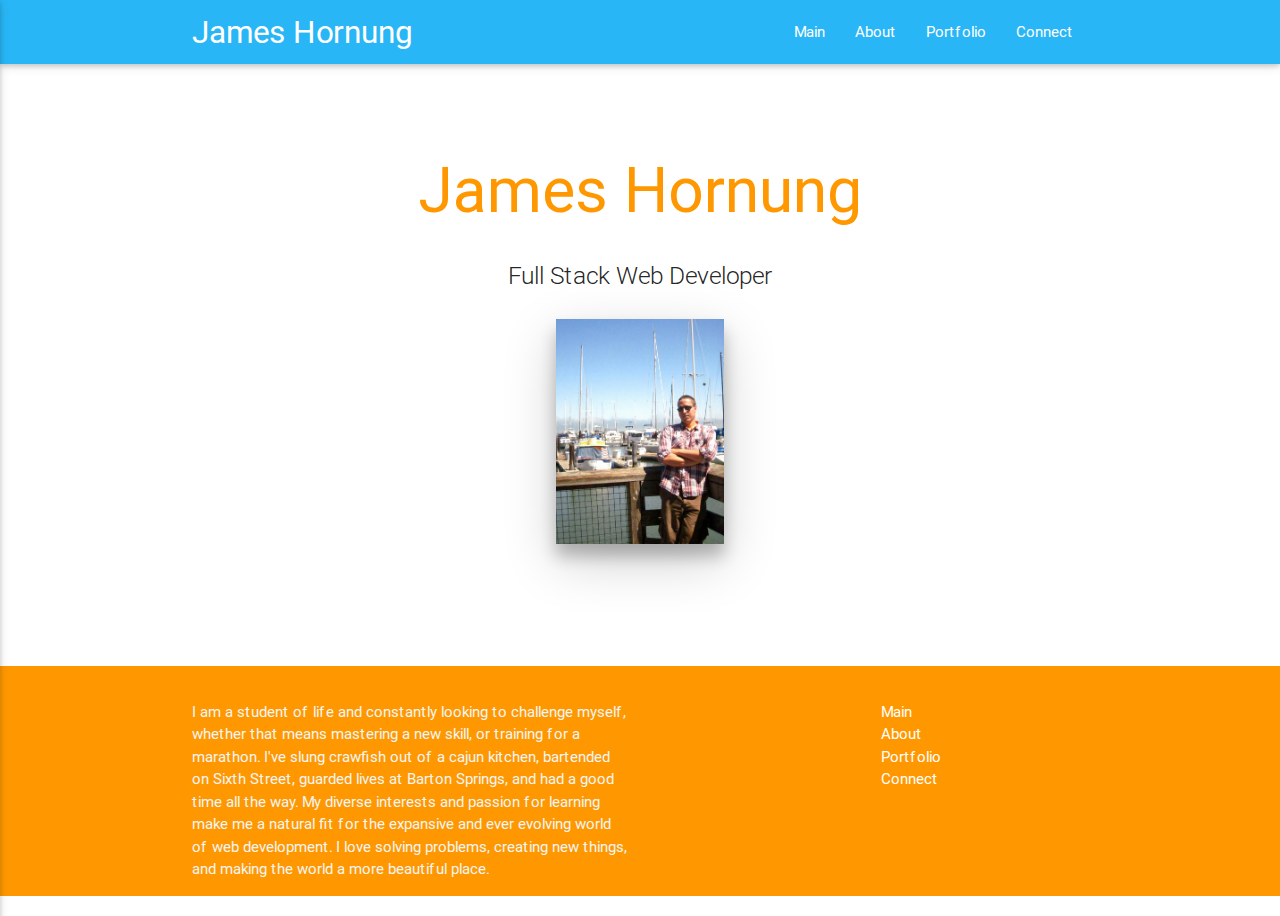
==== index.html @ f2d8f4b7 "initial site files" ====
<!DOCTYPE html>
<html lang="en">
<head>
  <meta http-equiv="Content-Type" content="text/html; charset=UTF-8"/>
  <meta name="viewport" content="width=device-width, initial-scale=1, maximum-scale=1.0"/>
  <title>James Hornung</title>

  <!-- CSS  -->
  <link href="https://fonts.googleapis.com/icon?family=Material+Icons" rel="stylesheet">
  <link href="css/materialize.css" type="text/css" rel="stylesheet" media="screen,projection"/>
  <link href="css/style.css" type="text/css" rel="stylesheet" media="screen,projection"/>
</head>
<body>
  <nav class="light-blue lighten-1" role="navigation">
    <div class="nav-wrapper container"><a id="logo-container" href="#" class="brand-logo">James Hornung</a>
      <ul class="right hide-on-med-and-down">
        <li><a href="index.html">Main</a></li>
        <li><a href="about.html">About</a></li>
        <li><a href="portfolio.html">Portfolio</a></li>
        <li><a href="contact.php">Connect</a></li>
      </ul>

      <ul id="nav-mobile" class="side-nav">
        <li><a href="index.html">Main</a></li>
        <li><a href="about.html">About</a></li>
        <li><a href="portfolio.html">Portfolio</a></li>
        <li><a href="connect.php">Connect</a></li>
      </ul>
      <a href="#" data-activates="nav-mobile" class="button-collapse"><i class="material-icons">menu</i></a>
    </div>
  </nav>
  <div class="section no-pad-bot" id="index-banner">
    <div class="container">
      <br><br>
      <h1 class="header center orange-text">James Hornung</h1>
      <div class="row center">
        <h5 class="header col s12 light">Full Stack Web Developer</h5>
      </div>
      <div class="row center">
        <img class="responsive mainPagePic z-depth-3" src="images/james.jpg">
      </div>
      <br><br>

    </div>
  </div>

    <div class="section">

    </div>
  </div>

  <footer class="page-footer orange">
    <div class="container">
      <div class="row">
        <div class="col l6 s12">
          <p class="grey-text text-lighten-4">I am a student of life and constantly looking to challenge myself, whether that means mastering a new skill, or training for a marathon. I've slung crawfish out of a cajun kitchen, bartended on Sixth Street, guarded lives at Barton Springs, and had a good time all the way. My diverse interests and passion for learning make me a natural fit for the expansive and ever evolving world of web development. I love solving problems, creating new things, and making the world a more beautiful place.</p>
        </div>
        <div class="col l3 s12">
          
        </div>
        <div class="col l3 s12">
          <ul>
            <li><a class="white-text" href="index.html">Main</a></li>
            <li><a class="white-text" href="about.html">About</a></li>
            <li><a class="white-text" href="portfolio.html">Portfolio</a></li>
            <li><a class="white-text" href="connect.php">Connect</a></li>
          </ul>
        </div>
      </div>
    </div>
    
  </footer>


  <!--  Scripts-->
  <script src="https://code.jquery.com/jquery-2.1.1.min.js"></script>
  <script src="js/materialize.js"></script>
  <script src="js/init.js"></script>

  </body>
</html>
---- css/style.css ----
/* Custom Stylesheet */
/**
 * Use this file to override Materialize files so you can update
 * the core Materialize files in the future
 *
 * Made By MaterializeCSS.com
 */

.icon-block {
  padding: 0 15px;
}
.icon-block .material-icons {
	font-size: inherit;
}

/*++++++++++++++
MAIN PAGE
++++++++++++++*/

.mainPagePic {
	height: 225px;
}

/*++++++++++++++
BIO PAGE
++++++++++++++*/

.bioPic{
	height: 125px;
}
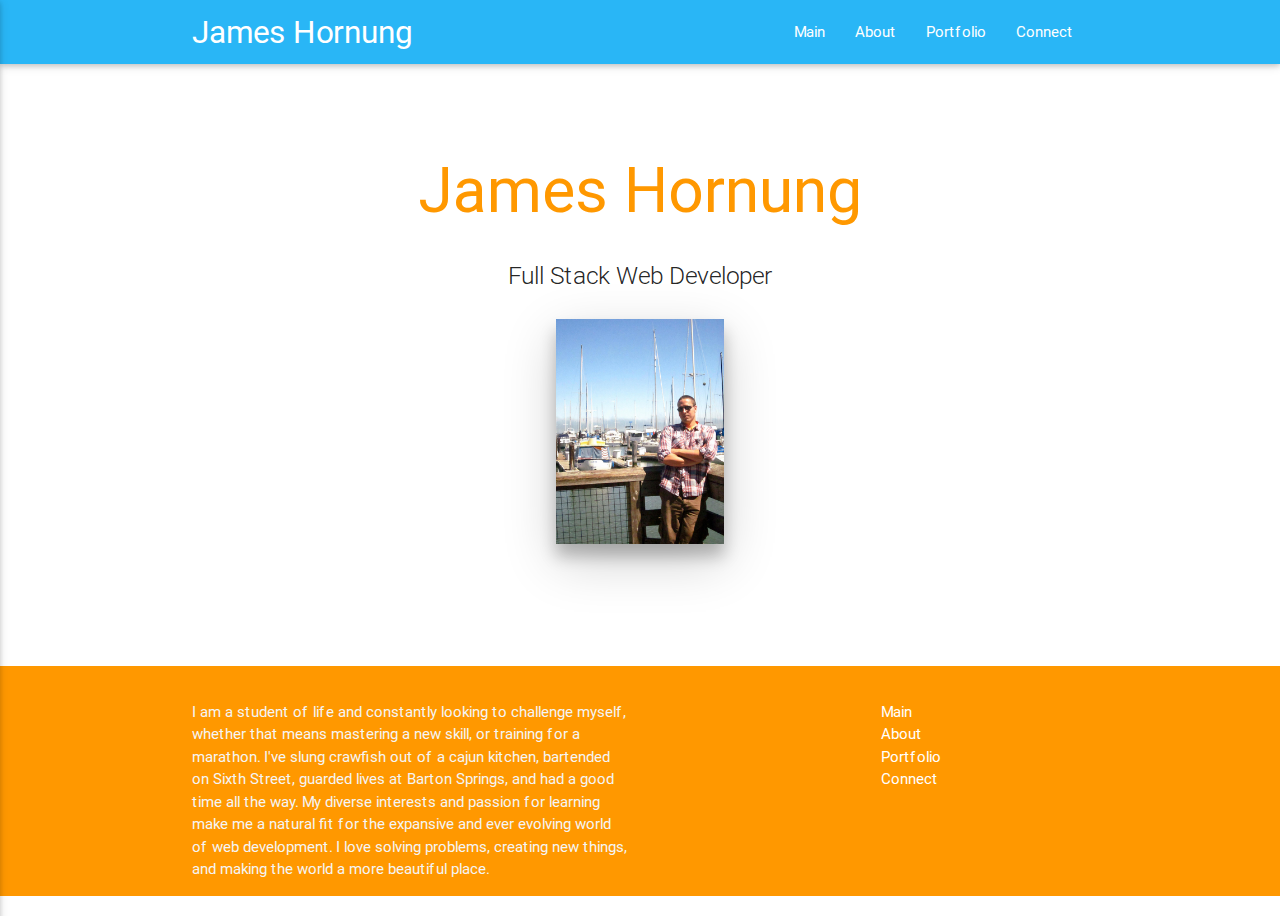
==== commit f36896ef: "updated links, optimized a couple of photos" ====
--- a/index.html
+++ b/index.html
@@ -11,24 +11,28 @@
   <link href="css/style.css" type="text/css" rel="stylesheet" media="screen,projection"/>
 </head>
 <body>
+
+<!-- Navbar -->
   <nav class="light-blue lighten-1" role="navigation">
     <div class="nav-wrapper container"><a id="logo-container" href="#" class="brand-logo">James Hornung</a>
       <ul class="right hide-on-med-and-down">
-        <li><a href="index.html">Main</a></li>
-        <li><a href="about.html">About</a></li>
-        <li><a href="portfolio.html">Portfolio</a></li>
+        <li><a href="/index">Main</a></li>
+        <li><a href="/about">About</a></li>
+        <li><a href="/portfolio">Portfolio</a></li>
         <li><a href="contact.php">Connect</a></li>
       </ul>
 
       <ul id="nav-mobile" class="side-nav">
-        <li><a href="index.html">Main</a></li>
-        <li><a href="about.html">About</a></li>
-        <li><a href="portfolio.html">Portfolio</a></li>
-        <li><a href="connect.php">Connect</a></li>
+        <li><a href="/index">Main</a></li>
+        <li><a href="/about">About</a></li>
+        <li><a href="/portfolio">Portfolio</a></li>
+        <li><a href="contact.php">Connect</a></li>
       </ul>
       <a href="#" data-activates="nav-mobile" class="button-collapse"><i class="material-icons">menu</i></a>
     </div>
   </nav>
+  
+
   <div class="section no-pad-bot" id="index-banner">
     <div class="container">
       <br><br>
@@ -60,10 +64,10 @@
         </div>
         <div class="col l3 s12">
           <ul>
-            <li><a class="white-text" href="index.html">Main</a></li>
-            <li><a class="white-text" href="about.html">About</a></li>
-            <li><a class="white-text" href="portfolio.html">Portfolio</a></li>
-            <li><a class="white-text" href="connect.php">Connect</a></li>
+            <li><a class="white-text" href="/index">Main</a></li>
+            <li><a class="white-text" href="/about">About</a></li>
+            <li><a class="white-text" href="/portfolio">Portfolio</a></li>
+            <li><a class="white-text" href="contact.php">Connect</a></li>
           </ul>
         </div>
       </div>
--- a/css/style.css
+++ b/css/style.css
@@ -1,10 +1,3 @@
-/* Custom Stylesheet */
-/**
- * Use this file to override Materialize files so you can update
- * the core Materialize files in the future
- *
- * Made By MaterializeCSS.com
- */
 
 .icon-block {
   padding: 0 15px;
@@ -24,7 +17,85 @@
 /*++++++++++++++
 BIO PAGE
 ++++++++++++++*/
+.canyon{
+	height: 135px;
+	padding-right: 10px;
+	padding-bottom: 5px;
+}
 
-.bioPic{
-	height: 125px;
-}+.decker{
+	height: 220px;
+	padding-left: 10px;
+	padding-bottom: 5px;
+}
+
+#quote{
+	margin-top: 40px;
+	margin-bottom: 40px;
+}
+
+/*++++++++++++++
+BIO PAGE
+++++++++++++++*/
+.portfolioItems{
+	margin-top: 50px;
+}
+
+
+/*++++++++++++++
+CONTACT PAGE
+++++++++++++++*/
+
+.successMail{
+	height: 60px;
+	line-height: 60px;
+}
+
+.errorMail{
+	height: 60px;
+	line-height: 60px;
+}
+
+.buttonHolder{
+	text-align: center;
+}
+
+#buttonHolder{
+	text-align: center;
+}
+
+/*++++++++++++++
+PORTFOLIO PAGE
+++++++++++++++*/
+.portfolioCardHolder{
+	/*margin-bottom: 60px;*/
+}
+
+.portfolioCard{
+	max-height: 350px;
+	width: 90%;
+	margin-bottom: 70px;
+	margin-left: auto;
+	margin-right: auto;
+}
+
+.portfolioScreenshot{
+
+}
+
+.portfolioFeatures{
+	list-style-type: circle;
+}
+
+
+
+/*++++++++++++++
+FOOTER
+++++++++++++++*/
+
+.socialLink{
+	height: 40px;
+	margin-left: 5px;
+	margin-right: 5px;
+}
+
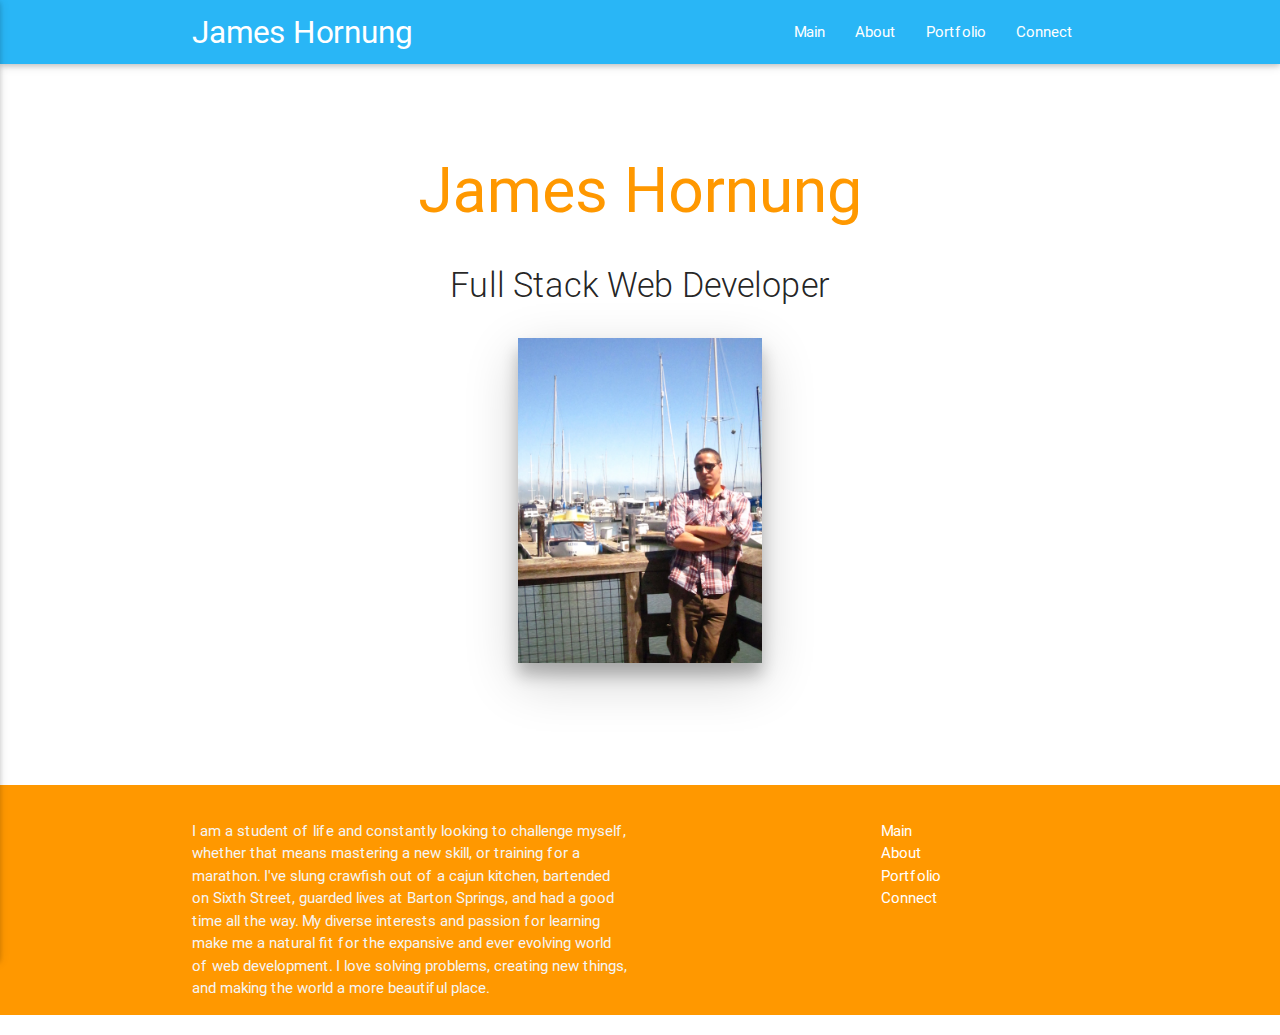
==== commit 0cf72ab8: "updated footer links" ====
--- a/index.html
+++ b/index.html
@@ -38,10 +38,10 @@
       <br><br>
       <h1 class="header center orange-text">James Hornung</h1>
       <div class="row center">
-        <h5 class="header col s12 light">Full Stack Web Developer</h5>
+        <h4 class="header col s12 light">Full Stack Web Developer</h4>
       </div>
       <div class="row center">
-        <img class="responsive mainPagePic z-depth-3" src="images/james.jpg">
+        <img class="responsive mainPagePic z-depth-3" src="images/jamesSanFran.jpg">
       </div>
       <br><br>
 
@@ -81,5 +81,17 @@
   <script src="js/materialize.js"></script>
   <script src="js/init.js"></script>
 
+ <!--  Google Analytics -->
+ <script>
+  (function(i,s,o,g,r,a,m){i['GoogleAnalyticsObject']=r;i[r]=i[r]||function(){
+  (i[r].q=i[r].q||[]).push(arguments)},i[r].l=1*new Date();a=s.createElement(o),
+  m=s.getElementsByTagName(o)[0];a.async=1;a.src=g;m.parentNode.insertBefore(a,m)
+  })(window,document,'script','https://www.google-analytics.com/analytics.js','ga');
+
+  ga('create', 'UA-84012213-2', 'auto');
+  ga('send', 'pageview');
+
+</script>
+
   </body>
 </html>
--- a/css/style.css
+++ b/css/style.css
@@ -11,7 +11,7 @@
 ++++++++++++++*/
 
 .mainPagePic {
-	height: 225px;
+	height: 325px;
 }
 
 /*++++++++++++++
@@ -99,3 +99,11 @@
 	margin-right: 5px;
 }
 
+.footerNav{
+	color: white;
+}
+
+.footerNav:hover{
+	color: #29b6f6;
+}
+
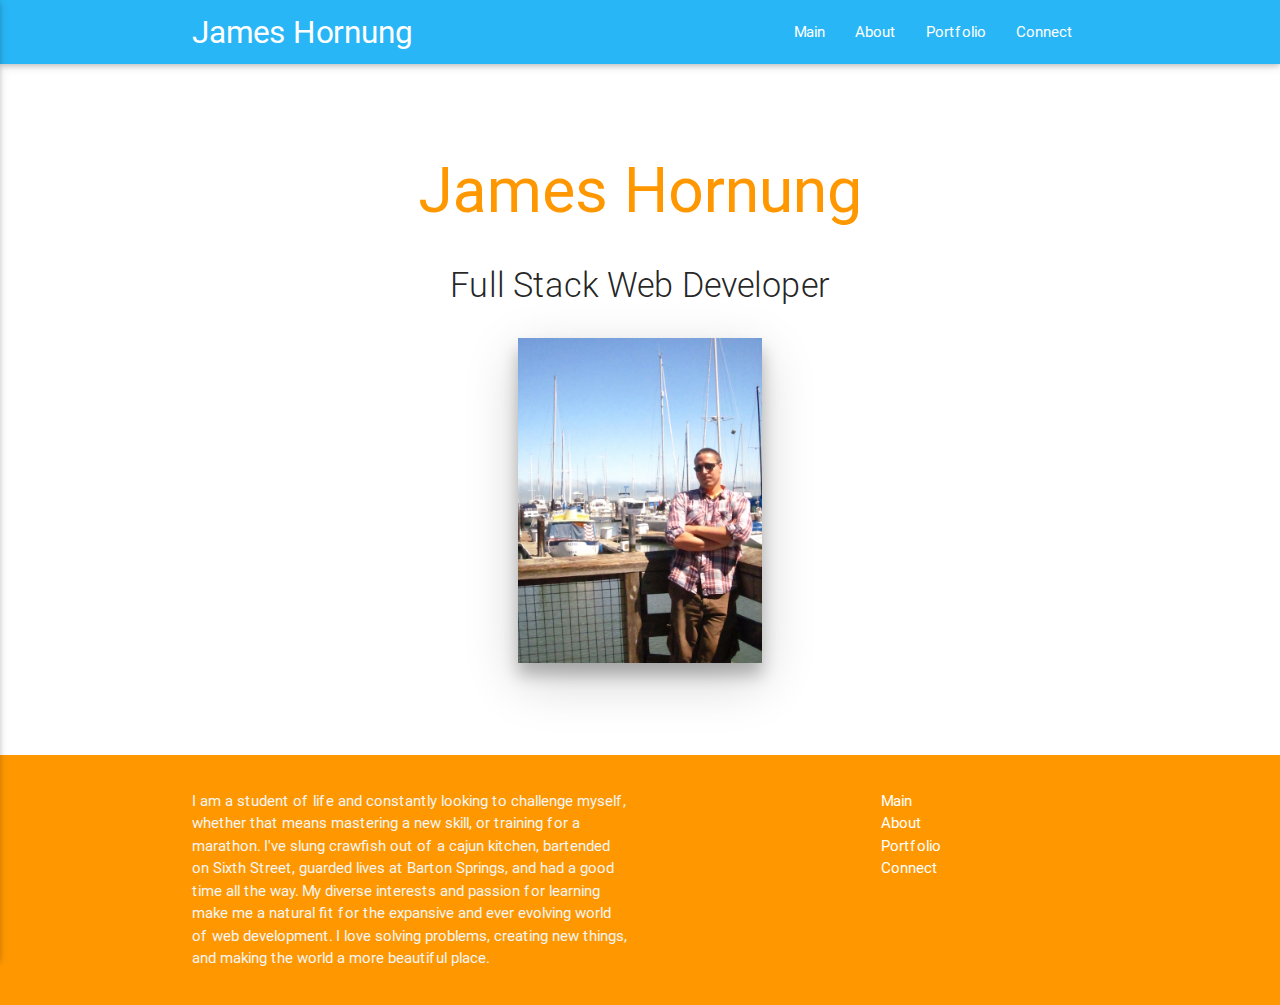
==== commit d1aa6516: "made footer sticky" ====
--- a/index.html
+++ b/index.html
@@ -13,45 +13,42 @@
 <body>
 
 <!-- Navbar -->
-  <nav class="light-blue lighten-1" role="navigation">
-    <div class="nav-wrapper container"><a id="logo-container" href="#" class="brand-logo">James Hornung</a>
-      <ul class="right hide-on-med-and-down">
-        <li><a href="/index">Main</a></li>
-        <li><a href="/about">About</a></li>
-        <li><a href="/portfolio">Portfolio</a></li>
-        <li><a href="contact.php">Connect</a></li>
-      </ul>
+  <header>
+    <nav class="light-blue lighten-1" role="navigation">
+      <div class="nav-wrapper container"><a id="logo-container" href="#" class="brand-logo">James Hornung</a>
+        <ul class="right hide-on-med-and-down">
+          <li><a href="/index">Main</a></li>
+          <li><a href="/about">About</a></li>
+          <li><a href="/portfolio">Portfolio</a></li>
+          <li><a href="contact.php">Connect</a></li>
+        </ul>
 
-      <ul id="nav-mobile" class="side-nav">
-        <li><a href="/index">Main</a></li>
-        <li><a href="/about">About</a></li>
-        <li><a href="/portfolio">Portfolio</a></li>
-        <li><a href="contact.php">Connect</a></li>
-      </ul>
-      <a href="#" data-activates="nav-mobile" class="button-collapse"><i class="material-icons">menu</i></a>
+        <ul id="nav-mobile" class="side-nav">
+          <li><a href="/index">Main</a></li>
+          <li><a href="/about">About</a></li>
+          <li><a href="/portfolio">Portfolio</a></li>
+          <li><a href="contact.php">Connect</a></li>
+        </ul>
+        <a href="#" data-activates="nav-mobile" class="button-collapse"><i class="material-icons">menu</i></a>
+      </div>
+    </nav>
+  </header>
+
+  <main>
+    <div class="section no-pad-bot" id="index-banner">
+      <div class="container">
+        <br><br>
+        <h1 class="header center orange-text">James Hornung</h1>
+        <div class="row center">
+          <h4 class="header col s12 light">Full Stack Web Developer</h4>
+        </div>
+        <div class="row center">
+          <img class="responsive mainPagePic z-depth-3" src="images/jamesSanFran.jpg">
+        </div>
+        <br><br>
+      </div>
     </div>
-  </nav>
-  
-
-  <div class="section no-pad-bot" id="index-banner">
-    <div class="container">
-      <br><br>
-      <h1 class="header center orange-text">James Hornung</h1>
-      <div class="row center">
-        <h4 class="header col s12 light">Full Stack Web Developer</h4>
-      </div>
-      <div class="row center">
-        <img class="responsive mainPagePic z-depth-3" src="images/jamesSanFran.jpg">
-      </div>
-      <br><br>
-
-    </div>
-  </div>
-
-    <div class="section">
-
-    </div>
-  </div>
+  </main>
 
   <footer class="page-footer orange">
     <div class="container">
@@ -60,21 +57,18 @@
           <p class="grey-text text-lighten-4">I am a student of life and constantly looking to challenge myself, whether that means mastering a new skill, or training for a marathon. I've slung crawfish out of a cajun kitchen, bartended on Sixth Street, guarded lives at Barton Springs, and had a good time all the way. My diverse interests and passion for learning make me a natural fit for the expansive and ever evolving world of web development. I love solving problems, creating new things, and making the world a more beautiful place.</p>
         </div>
         <div class="col l3 s12">
-          
         </div>
         <div class="col l3 s12">
           <ul>
-            <li><a class="white-text" href="/index">Main</a></li>
-            <li><a class="white-text" href="/about">About</a></li>
-            <li><a class="white-text" href="/portfolio">Portfolio</a></li>
-            <li><a class="white-text" href="contact.php">Connect</a></li>
+            <li><a class="footerNav" href="/index">Main</a></li>
+            <li><a class="footerNav" href="/about">About</a></li>
+            <li><a class="footerNav" href="/portfolio">Portfolio</a></li>
+            <li><a class="footerNav" href="contact.php">Connect</a></li>
           </ul>
         </div>
       </div>
     </div>
-    
   </footer>
-
 
   <!--  Scripts-->
   <script src="https://code.jquery.com/jquery-2.1.1.min.js"></script>
--- a/css/style.css
+++ b/css/style.css
@@ -5,6 +5,16 @@
 .icon-block .material-icons {
 	font-size: inherit;
 }
+
+body {
+    display: flex;
+    min-height: 100vh;
+    flex-direction: column;
+  }
+
+  main {
+    flex: 1 0 auto;
+  }
 
 /*++++++++++++++
 MAIN PAGE
@@ -18,13 +28,13 @@
 BIO PAGE
 ++++++++++++++*/
 .canyon{
-	height: 135px;
+	height: 175px;
 	padding-right: 10px;
 	padding-bottom: 5px;
 }
 
 .decker{
-	height: 220px;
+	height: 240px;
 	padding-left: 10px;
 	padding-bottom: 5px;
 }
@@ -32,6 +42,12 @@
 #quote{
 	margin-top: 40px;
 	margin-bottom: 40px;
+}
+
+@media (max-width: 768px){
+	#bioContainer{
+		margin-bottom: 75px;
+	}
 }
 
 /*++++++++++++++
@@ -64,6 +80,21 @@
 	text-align: center;
 }
 
+.contactHeading{
+	margin-top: 30px;
+}
+
+@media (max-width: 400px){
+	.section.no-pad-bot{
+		height: 650px;
+	}
+}
+
+@media (max-width: 768px){
+	
+}
+
+
 /*++++++++++++++
 PORTFOLIO PAGE
 ++++++++++++++*/
@@ -87,7 +118,17 @@
 	list-style-type: circle;
 }
 
+@media (max-width: 768px){
+	form{
+		margin-bottom: 200px;
+	}
+}
 
+@media (max-width: 360px){
+	form{
+		margin-bottom: 200px;
+	}
+}
 
 /*++++++++++++++
 FOOTER
